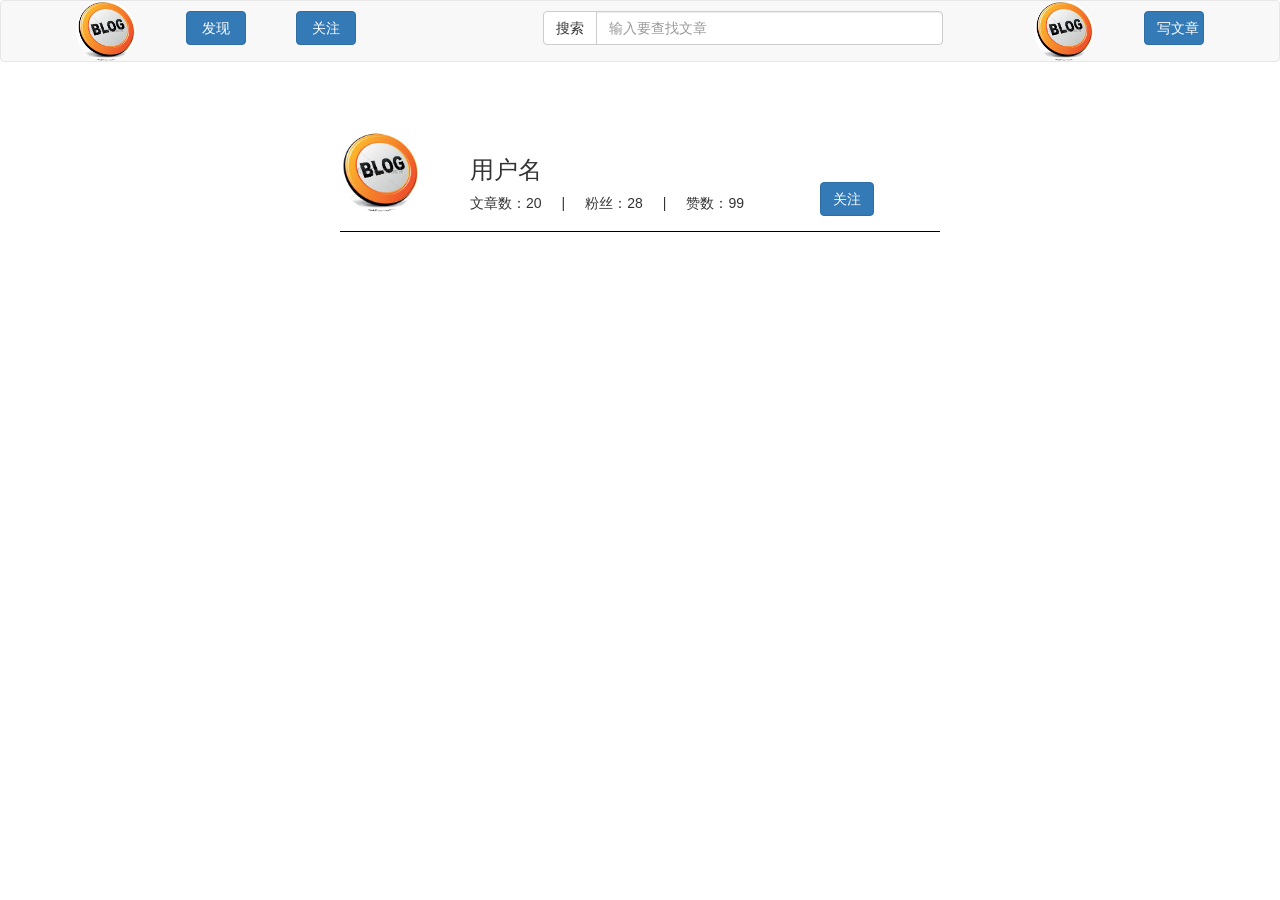
==== web-front_end/html/articl_detail.html @ 199c97ba "提交web前端代码" ====
<!DOCTYPE html>
<html lang="en">
<head>
    <meta charset="UTF-8">
    <title>文章详情</title>
    <link href="../css/bootstrap.css" rel="stylesheet">
    <script type="text/javascript" src="../js/jquery-3.3.1.js"></script>
    <script type="text/javascript" src="../js/jquery.cookie.js"></script>
    <link rel="stylesheet" href="../css/app.css">
    <script type="text/javascript"src="../js/common.js"></script>
</head>
<body>
<nav class="navbar navbar-default" id="nav" role="navigation">
    <div class="container-fluid">
        <div class="navbar-header" style="width: 60px; height: 60px;margin-left: 60px;" >
            <a href=""><img src="../img/logo.jpg" style="height: 100%;width: 100%" class="img-circle"></a>
        </div>
        <div class="nav_btn">
            <button type="button" class="btn btn-primary btn-block">发现</button>
        </div>
        <div class="nav_btn">
            <a href="UserFllow.html"><button type="button" class="btn btn-primary btn-block">关注</button></a>
        </div>
        <div class="input-group search_input">
            <span class="input-group-btn">
                <button class="btn btn-default" type="button">搜索</button>
            </span>
            <input type="text" class="form-control" placeholder="输入要查找文章">
        </div>
        <ul class="nav navbar-nav navbar-right nav_ul">
            <div class="navbar-header" style="width: 60px; height: 60px;float: left" >
                <a href="UserInfo.html"><img src="../img/logo.jpg" style="height: 100%;width: 100%" class="img-circle"></a>
            </div>
            <div class="nav_btn">
                <button type="button" class="btn btn-primary btn-block">写文章</button>
            </div>
        </ul>
    </div>
</nav>
<div>
    <div>

    </div>
    <div class="follow-detail">
        <div class="user_all">
            <div class="user_head">
                <a href="UserInfo.html"><img src="../img/logo.jpg" style="height: 100%;width: 100%" class="img-circle"></a>
            </div>

            <div class="user_detail">
                <h3>用户名</h3>
                <ul>
                    <li>文章数：20</li>
                    <li class="li_item">|</li>
                    <li class="li_item">粉丝：28</li>
                    <li class="li_item">|</li>
                    <li class="li_item">赞数：99</li>
                </ul>
            </div>
            <div class="focus_btn">
                <button type="button" class="btn btn-primary ">关注</button>
            </div>
        </div>
    </div>
    <div class="review_area">

    </div>
</div>

</body>
<script>
    let article_id=GetQueryString("id");
    let wand=$.cookie('this_token');
    $(document).ready(function () {
        //首先获取导航栏距离浏览器顶部的高度
        var top = $('#nav').offset().top;
        //开始监控滚动栏scroll
        $(document).scroll(function () {
            //获取当前滚动栏scroll的高度并赋值
            var scrTop = $(window).scrollTop();
            //开始判断如果导航栏距离顶部的高度等于当前滚动栏的高度则开启悬浮
            if (scrTop >= top) {
                $('#nav').css({'position': 'fixed', 'top': '0', 'width': '100%'});
            } else {//否则清空悬浮
                $('#nav').css({'position': '', 'top': ''});
            }
        })
    });


</script>
</html>
---- web-front_end/css/app.css ----
*{
    margin: 0;
    padding: 0;
}
ul li{
    list-style: none;
    cursor: pointer;
}
a, a:hover, a:visited, a:link, a:active {
    color:#000;
    text-decoration:none;
    outline: none;
// a标签的四种状态都和本身颜色保持一致
}
.nav_btn{
    width: 60px;
    margin-top: 10px;
    margin-left: 50px;
    float: left;
}
.search_input{
    float: left;
    width: 400px;
    margin-top: 10px;
    margin-left: 15%;

}
.nav_ul{
    margin-right: 60px;
}

.index_body{
    width: 1024px;
}
/*用户信息css*/
.user_all{
    width: 1024px;
    height: 200px;
    margin: 0 auto;
}
.user_all .user_detail{
    padding-top: 50px;
    padding-left: 240px;
}
.user_all .user_detail ul li a:hover,
.user_all .user_detail ul li{
    list-style: none;
    float: left;
    font-weight:900;
}
.user_all .user_detail .li_item{
    padding-left: 40px;
}
.user_all .user_head{
    width: 160px;
    height: 160px;
    float: left;
}

.tab_chang{
    width: 800px;
    margin:0 auto;
}
.tab_chang table tr td{
    width: 250px;
    height: 50px;
    line-height: 50px;
    text-align: center;
    font-weight: 700;
}
.user_info{
    width: 1024px;
    margin: 0 auto;
    padding-top: 50px;
}
.user_info .tab_userinfo{
    width: 200px;
    margin-left:50px;
    float: left;
}
.user_info .tab_userinfo ul{
    width: 180px;
}
.user_info .show_userinfo{
    width: 600px;
    float: left;
    margin-left: 50px;
}
.user_info .show_userinfo .user_upload_head{
    width: 600px;
    height: 100px;
    padding-left: px;
}
.user_info .show_userinfo .user_upload_head .head_img{
    width: 100px;
    height: 100px;
    float: left;
}
.user_info .show_userinfo .edit_head{
    width: 180px;
    height: 60px;
    padding-top: 40px;
    padding-left: 50px;
    float: left;
}
.user_info .show_userinfo .user_detail_info{
    width: 400px;
    padding-top: 30px;
}
.user_info .show_userinfo .user_detail_info .user_detail_info_ev{
    height: 70px;
    padding-top: 20px;
    border-bottom: 1px solid #000000;
}
/*关注粉丝页css*/
.fallow_body{
    padding-top: 50px;
    width: 1024px;
    margin: 0 auto;
}
.fallow_body .tab_chang ul {
    width: 800px;
    height: 50px;
    margin: 0 auto;
    border-bottom: #eeeeee 1px;
}
.fallow_body .tab_chang ul li{
    list-style: none;
    font-size: 20px;
    text-align: center;
    float: left;
    width: 100px;
    margin-left: 50px;
    border-bottom:2px solid #eeeeee;
}
.fallow_body .fallow_change_body{
    width: 900px;
    margin: 0 auto;
}
.fallow_body .fallow_change_body .user_all{
    width: 900px;
    height: 150px;
    margin: 0 auto;
    padding-top: 50px;
    border-bottom: 1px solid #000000;
}
.fallow_body .fallow_change_body .user_all .user_head{
    width: 80px;
    height: 80px;
    float: left;
}
.fallow_body .fallow_change_body .user_all .user_detail{
    padding-top: 5px;
    padding-left: 100px;
}
.fallow_body .fallow_change_body .user_all .user_detail ul{
    width: 700px;
}
.fallow_body .fallow_change_body .user_all .user_detail .li_item {
    padding-left: 20px;
}
.fallow_body .fallow_change_body .user_all .user_detail{
    width: 700px;
    height: 100px;
    float: left;
}
.fallow_body .fallow_change_body .user_all .user_detail ul li{
    list-style: none;
    float: left;
    font-weight:100;
}
.fallow_body .fallow_change_body .user_all .focus_btn{
    height: 100px;
    padding-top: 50px;
    float: left;
}
/*用户文章页*/
.article_body{
    width: 800px;
    margin: 0 auto;
}
.article_body .single_article{
    margin-top: 5px;
    height: 200px;
    border-bottom: 1px solid #000000;
}
.article_body .single_article .article_msg{
    width: 600px;
    float: left;
}
.article_body .single_article .article_msg .article_char{
    height: 100px;
    overflow: hidden;
    white-space: nowrap;
    text-overflow: ellipsis;
    width:600px;
}
.article_body .single_article .article_msg .article_detail{
    margin-top: 5px;
    height: 35px;
}
.article_body .single_article .article_msg .article_detail ul li{
    list-style: none;
    float: left;
    padding-left: 25px;
}

.article_body .single_article .article_img{
    float: left;
    width: 180px;
    height: 160px;
    padding-top: 20px;
}
.pager-list {
    position: relative;
    font-size: 10pt;
    margin: 0 auto;
}

.pager-list > .pager {
    display: block;
    position: relative;
}

.pager-list ul li {
    list-style: none;
    float: left;
    margin: 0 3px;
    min-width: 37px;
}

.pager-list ul li.next,
.pager-list ul li.prev {
    width: auto;
}

.pager-list ul li.disable a {
    color: #848c94;
}

.pager-list ul li .text {
    display: block;
    height: 30px;
    line-height: 30px;
    text-align: center;
    border: 0px;
    color: black;
    border-radius: 2px;
    -webkit-border-radius: 2px;
    -moz-border-radius: 2px;
}

.pager-list ul li.text input.go {
    width: 25px;
}
.pager-list ul li.text select.go {
    padding:2px 2px;
}
.pager-list ul li.text span.go {
    color: #848c94;
    margin-left: 2px;
    cursor: pointer;
    background-color: silver;
    padding: 4px;
    border-radius: 2px;
    -webkit-border-radius: 2px;
    -moz-border-radius: 2px;
}

.pager-list ul li a {
    display: block;
    /*width: 24px;*/
    padding: 0 7px;
    height: 26px;
    line-height: 26px;
    text-align: center;
    border: 1px solid #848c94;
    color: black;
    border-radius: 2px;
    -webkit-border-radius: 2px;
    -moz-border-radius: 2px;
}
/*分页*/
.pager-list ul li a:hover,
.pager-list ul li.active a {
    background-color: #b2d1d8;
}

/*超级管理员*/
.user_article_body{
    width:800px ;
    height: 100px;
    padding-left: 60px;
}
.user_article_body .user_article_head{
    height: 80px;
    width: 80px;
    float: left;
}
.user_article_body .user_article_name{
    height: 80px;
    width: 200px;
    float: left;
}
.user_article_body .user_article_btn{
    width: 400px;
    padding-top: 20px;
    padding-left: 20px;
    height:80px;
    float: left;
}
.single_article{
    margin-top: 5px;
    height: 200px;
    border-bottom: 1px solid #000000;
}
.single_article .article_msg{
    width: 600px;
    float: left;
}
.single_article .article_msg .article_char{
    height: 100px;
}
.single_article .article_msg .article_char p{
    /*position:relative;*/
    line-height:1.4em;
    height:4.2em;/* 3 倍line-height  多少倍就是多少行*/
    overflow:hidden;
}
.single_article .article_msg .article_detail{
    margin-top: 5px;
    height: 35px;
}
.single_article .article_msg .article_detail ul li{
    list-style: none;
    float: left;
    padding-left: 25px;
}

.single_article .article_img{
    float: left;
    width: 180px;
    height: 160px;
    padding-top: 20px;
}
.single_article .article_btn{
    float: left;
    width:140px;
    height: 40px;
    padding-top: 70px;
}


/*文章详情*/
.follow-detail .user_all{
    width: 600px;
    height: 150px;
    margin: 0 auto;
    padding-top: 50px;
    border-bottom: 1px solid #000000;
}
.follow-detail .user_all .user_head{
    width: 80px;
    height: 80px;
    float: left;
}
.follow-detail .user_all .user_detail{
    padding-top: 5px;
    padding-left: 50px;
}
.follow-detail .user_all .user_detail ul{
    width: 400px;
}
.follow-detail .user_all .user_detail .li_item {
    padding-left: 20px;
}
.follow-detail .user_all .user_detail{
    width: 400px;
    height: 100px;
    float: left;
}
.follow-detail .user_all .user_detail ul li{
    list-style: none;
    float: left;
    font-weight:100;
}
.follow-detail .user_all .focus_btn{
    height: 100px;
    padding-top: 50px;
    float: left;
}
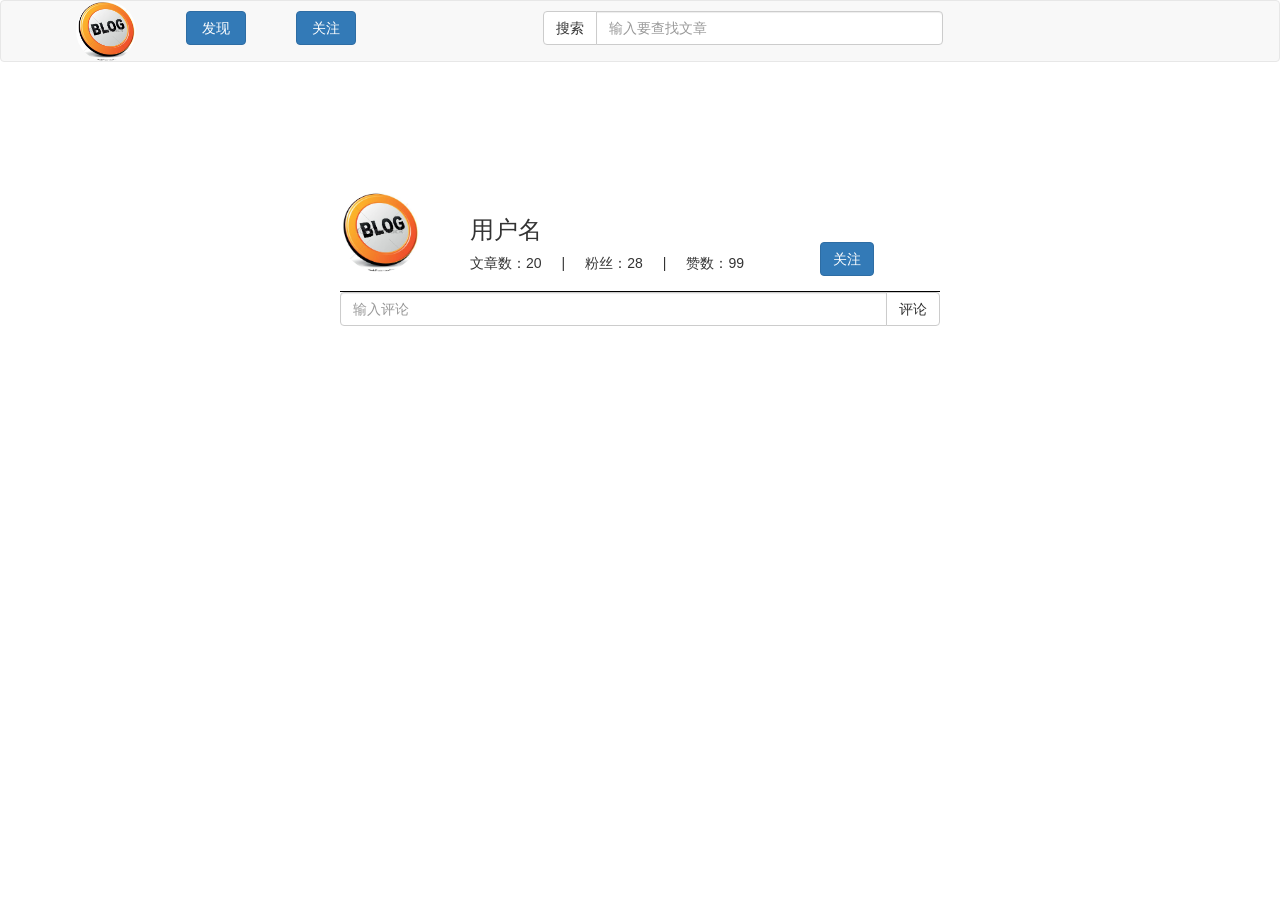
==== commit 0456e2ef: "提交web前端代码" ====
--- a/web-front_end/html/articl_detail.html
+++ b/web-front_end/html/articl_detail.html
@@ -7,13 +7,16 @@
     <script type="text/javascript" src="../js/jquery-3.3.1.js"></script>
     <script type="text/javascript" src="../js/jquery.cookie.js"></script>
     <link rel="stylesheet" href="../css/app.css">
+    <script src="../js/paging_model.js"></script>
+    <link type="text/css" rel="stylesheet" href="../css/xcConfirm.css">
+    <script type="text/javascript" src="../js/xcConfirm.js"></script>
     <script type="text/javascript"src="../js/common.js"></script>
 </head>
 <body>
 <nav class="navbar navbar-default" id="nav" role="navigation">
     <div class="container-fluid">
         <div class="navbar-header" style="width: 60px; height: 60px;margin-left: 60px;" >
-            <a href=""><img src="../img/logo.jpg" style="height: 100%;width: 100%" class="img-circle"></a>
+            <a href="" id="index_id"><img src="../img/logo.jpg" style="height: 100%;width: 100%" class="img-circle"></a>
         </div>
         <div class="nav_btn">
             <button type="button" class="btn btn-primary btn-block">发现</button>
@@ -27,50 +30,65 @@
             </span>
             <input type="text" class="form-control" placeholder="输入要查找文章">
         </div>
-        <ul class="nav navbar-nav navbar-right nav_ul">
-            <div class="navbar-header" style="width: 60px; height: 60px;float: left" >
-                <a href="UserInfo.html"><img src="../img/logo.jpg" style="height: 100%;width: 100%" class="img-circle"></a>
+        <ul class="nav navbar-nav navbar-right nav_ul" id="user_info">
+
+        </ul>
+    </div>
+</nav>
+<div style="padding-top: 60px">
+    <div id="article_tittle" style="height: 50px;width: 600px;margin: 0 auto;" >
+    </div>
+    <div id="article_user">
+        <div class="follow-detail">
+            <div class="user_all">
+                <div class="user_head">
+                    <a href=""><img src="../img/logo.jpg" style="height: 100%;width: 100%" class="img-circle"></a>
+                </div>
+
+                <div class="user_detail">
+                    <h3>用户名</h3>
+                    <ul>
+                        <li>文章数：20</li>
+                        <li class="li_item">|</li>
+                        <li class="li_item">粉丝：28</li>
+                        <li class="li_item">|</li>
+                        <li class="li_item">赞数：99</li>
+                    </ul>
+                </div>
+                <div class="focus_btn">
+                    <button type="button" class="btn btn-primary ">关注</button>
+                </div>
             </div>
-            <div class="nav_btn">
-                <button type="button" class="btn btn-primary btn-block">写文章</button>
-            </div>
-        </ul>
-    </div>
-</nav>
-<div>
-    <div>
-
-    </div>
-    <div class="follow-detail">
-        <div class="user_all">
-            <div class="user_head">
-                <a href="UserInfo.html"><img src="../img/logo.jpg" style="height: 100%;width: 100%" class="img-circle"></a>
-            </div>
-
-            <div class="user_detail">
-                <h3>用户名</h3>
-                <ul>
-                    <li>文章数：20</li>
-                    <li class="li_item">|</li>
-                    <li class="li_item">粉丝：28</li>
-                    <li class="li_item">|</li>
-                    <li class="li_item">赞数：99</li>
-                </ul>
-            </div>
-            <div class="focus_btn">
-                <button type="button" class="btn btn-primary ">关注</button>
-            </div>
-        </div>
-    </div>
-    <div class="review_area">
-
+        </div>
+    </div>
+    <div  class="content_area" id="article_content">
+
+    </div>
+    <div class="review_area" >
+        <div class="input-group ">
+            <input type="text" class="form-control" placeholder="输入评论" id="review_content">
+            <span class="input-group-btn">
+                    <button class="btn btn-default" type="button" onclick="btn_review()">评论</button>
+            </span>
+
+        </div>
+    </div>
+    <div class="review_area" style="margin-top: 20px;">
+        <div id="article_review_body" >
+        </div>
+        <div id="pagelist">
+        </div>
     </div>
 </div>
 
 </body>
 <script>
     let article_id=GetQueryString("id");
-    let wand=$.cookie('this_token');
+    let user_identity=$.cookie('this_id');
+    let wand='eccaad52d6854162ab834eed12f91fc3';
+    let str1='';
+    let str2='';
+    let str3='';
     $(document).ready(function () {
         //首先获取导航栏距离浏览器顶部的高度
         var top = $('#nav').offset().top;
@@ -87,6 +105,248 @@
         })
     });
 
+    $(document).ready(function(){
+        $.ajax({
+            url: 'http://localhost:8080/user/getUserInfo',//相对应的esb接口地址
+            type: 'post',
+            data: {"identity": user_identity,"token":wand},//向服务器（接口）传递的参数
+            success: function (data) {//服务器（接口）返回来的数据
+                let obj = eval('(' + data + ')');
+                if(obj.code==100){
+                    str2='UserInfo.html?this_identity='+user_identity;
+                    str6='index.html?this_identity='+user_identity;
+                    str1+='<a href="'+str2+'">'
+                    str1+='<div class="navbar-header" style="width: 60px; height: 60px;float: left">'
+                    str1+='<img src="'+'http://www.lfork.top/blog/'+obj.data.headPortrait+'" style="height: 100%;width: 100%" class="img-circle">'
+                    str1+='</div>'
+                    str1+='<div style="width: 60px; height: 60px;float: left;line-height: 60px">'
+                    str1+= '<span>'+user_identity+'</span>'
+                    str1+= '</div>'
+                    str1+= '</a>'
+                    str1+='<div class="nav_btn">'
+                    str1+='<button type="button" class="btn btn-primary btn-block" id="wr_btn" onclick="btn()">写文章</button></div>'
+                    $("#user_info").html(str1);
+                    $("#index_id").attr("href",str6);
+                }else{
+                    str3+='<li><a href="login.html"><span class="glyphicon glyphicon-user"></span> 注册</a></li>'
+                    str3+='<li><a href="login.html"><span class="glyphicon glyphicon-log-in"></span> 登录</a></li>'
+                    $("#user_info").html(str3);
+                }
+            }
+        })
+    });
+    //获取文章信息
+    $(document).ready(function(){
+        $.ajax({
+            url: 'http://localhost:8080/blog/user/article/id',//相对应的esb接口地址
+            type: 'post',
+            data: {"aid":article_id,"token":wand},//向服务器（接口）传递的参数
+            success: function (data) {//服务器（接口）返回来的数据
+                if(data.code==100){
+                    let str1='';
+                    let str2='';
+                    str1+='<h1>'+ data.data.title+'</h1>'
+                    str2+=data.data.content
+                    $("#article_tittle").html(str1);
+                    $("#article_content").html(str2);
+                }else{
+
+                }
+            }
+        })
+    });
+    //获取评论信息
+    $().ready(function () {
+        let total='';
+
+        $.ajax({
+
+            url: '  http://www.lfork.top/blog/user/comment/page',//相对应的esb接口地址
+
+            type: 'post',
+
+            data: {"pn": 1,"ps":5,"aid":article_id},//向服务器（接口）传递的参数
+
+            success: function (data) {//服务器（接口）返回来的数据
+                if (data.code == 100) {//如果返回来的信息说明提交的信息为正确的
+                    total=data.data.recordCount;
+                    let datas = data.data.result;
+                    let str ='';
+                    let str1 ='';
+                    for(let i=0; i<datas.length;i++){
+                        str+='<div style="height:80px;width: 600px;margin-top: 10px">'
+                        str+= '<div class="user_head"> '
+                        str+= ' <a href=""><img src="../img/logo.jpg" style="height: 100%;width: 100%" class="img-circle"></a>'
+                        str+='</div>'
+                        str+= '<div style="float: left;margin-left: 20px">'
+                        str+='<div>'
+                        str+= '<h4>'+datas[i].username+'</h4>'
+                        str+='</div>'
+                        str+='<div>'
+                        str+='<p>'+(i+1)+'楼</p>'
+                        str+= '</div>'
+                        str+= '</div>'
+                        str+= '</div>'
+                        str+= '<div style="width: 600px; border-bottom: 1px solid #eeeeee;">'
+                        str+= '<div style="font-size: 18px">'+datas[i].content+'</div>'
+                        str+='<div style="margin-bottom: 5px;"><div class="input-group ">'
+                        str+='<input style="display: none" id="re_id_'+(i+1)+'" value="'+datas[i].id+'">'
+                        str+='<input type="text" class="form-control" placeholder="输入回复" id="re_content_'+(i+1)+'">'
+                        str+='<span class="input-group-btn">'
+                        str+='<button class="btn btn-default re" type="button">回复</button>'
+                        str+= '</span>'
+                        str+= '</div>'
+                        str+='</div>'
+                        str+= '</div>'
+                    }
+                    str1+='<div class="pager-list"></div>'
+                    $('#article_review_body').html(str);
+                    $('#pagelist').html(str1);
+                    $('div.pager-list').pageList({
+                        prevText: '前一页',
+                        nextText: '下一页',
+                        recordText: '共{0}页，{1}条记录',
+                        totalCount: total,
+                        goInputType: 'text',
+                        //showGoLink: true,
+                        showPageRange: 5,
+                        renderPerCall: true,
+                        clickCallback: function (currentPage) {
+                            let str = next_page(currentPage);
+                        }
+
+                    });
+                }
+                else {//如果返回来的信息说明提供的信息为错误的
+
+
+                }
+            }
+
+        });
+    });
+    function next_page(curpage) {
+        $.ajax({
+
+            url: ' http://www.lfork.top/blog/user/comment/page',//相对应的esb接口地址
+
+            type: 'post',
+
+            data: {"pn": curpage, "ps":5,"aid":article_id},//向服务器（接口）传递的参数
+
+            success: function (data) {//服务器（接口）返回来的数据
+                if (data.code == 100) {//如果返回来的信息说明提交的信息为正确的
+                    let datas = data.data.result;
+                    let str='';
+                    for(let i=0; i<datas.length;i++){
+                        str+='<div style="height:80px;width: 600px;margin-top: 10px">'
+                        str+= '<div class="user_head"> '
+                        str+= ' <a href=""><img src="../img/logo.jpg" style="height: 100%;width: 100%" class="img-circle"></a>'
+                        str+='</div>'
+                        str+= '<div style="float: left;margin-left: 20px">'
+                        str+='<div>'
+                        str+= '<h4>'+datas[i].username+'</h4>'
+                        str+='</div>'
+                        str+='<div>'
+                        str+='<p>'+(5*(curpage-1)+i+1)+'楼</p>'
+                        str+= ' </div>'
+                        str+= ' </div>'
+                        str+= ' </div>'
+                        str+= ' <div style="width: 600px;border-bottom: 1px solid #eeeeee;">'
+                        str+= ' <div style="font-size: 18px">'+datas[i].content+'</div>'
+                        str+='<div style="margin-bottom: 5px;"><div class="input-group ">'
+                        str+='<input style="display: none" id="re_id_'+(5*(curpage-1)+i+1)+'" value="'+datas[i].id+'">'
+                        str+='<input type="text" class="form-control" placeholder="输入回复" id="re_content_'+(5*(curpage-1)+i+1)+'">'
+                        str+='<span class="input-group-btn">'
+                        str+='<button class="btn btn-default re" type="button">回复</button>'
+                        str+= '</span>'
+                        str+= '</div>'
+                        str+='</div>'
+                        str+= ' </div>'
+
+                    }
+                    $('#article_review_body').empty;
+                    $('#article_review_body').html(str);
+                } else {//如果返回来的信息说明提供的信息为错误的
+
+                }
+            }
+        });
+    }
+    //回复事件
+
+    $(".re").on("click",function(){
+        alert($(this).parent().html());
+    })
+
+
+
+
+        // let wand2=$.cookie('this_token');
+        //
+        // let con=$("#re_content").val();
+        // let r_id=$("#re_id").val();
+        // if(user_identity==""){
+        //     let txt=  "请登录";
+        //     window.wxc.xcConfirm(txt, window.wxc.xcConfirm.typeEnum.warning);
+        //
+        // }else{
+        //     if(con==""){
+        //         let txt=  "请输入回复";
+        //         window.wxc.xcConfirm(txt, window.wxc.xcConfirm.typeEnum.warning);
+        //     }else{
+        //         $.ajax({
+        //             url: 'http://www.lfork.top/blog/user/comment/reply',//相对应的esb接口地址
+        //             type: 'post',
+        //             data: {"pid":r_id,"token":wand2,"content":con},//向服务器（接口）传递的参数
+        //             success: function (data) {//服务器（接口）返回来的数据
+        //                 alert(data.message);
+        //                 if(data.code==100){
+        //                     let txt=  "发布回复成功";
+        //                     window.wxc.xcConfirm(txt, window.wxc.xcConfirm.typeEnum.success);
+        //                 }else{
+        //                     let txt=  "发布回复失败";
+        //                     window.wxc.xcConfirm(txt, window.wxc.xcConfirm.typeEnum.error);
+        //                 }
+        //             }
+        //         })
+        //
+        //     }
+        // }
+
+    //评论事件
+    function btn_review() {
+        let wand2=$.cookie('this_token');
+        let con=$("#review_content").val();
+
+        if(user_identity==""){
+            let txt=  "请登录";
+            window.wxc.xcConfirm(txt, window.wxc.xcConfirm.typeEnum.warning);
+
+        }else{
+            if(con==""){
+                let txt=  "请输入评论";
+                window.wxc.xcConfirm(txt, window.wxc.xcConfirm.typeEnum.warning);
+            }else{
+                $.ajax({
+                    url: 'http://www.lfork.top/blog/user/comment/new',//相对应的esb接口地址
+                    type: 'post',
+                    data: {"aid":article_id,"token":wand2,"content":con},//向服务器（接口）传递的参数
+                    success: function (data) {//服务器（接口）返回来的数据
+                        if(data.code==100){
+                            let txt=  "发布评论成功";
+                            window.wxc.xcConfirm(txt, window.wxc.xcConfirm.typeEnum.success);
+                        }else{
+                            let txt=  "发布评论失败";
+                            window.wxc.xcConfirm(txt, window.wxc.xcConfirm.typeEnum.error);
+                        }
+                    }
+                })
+
+            }
+        }
+    }
+
 
 </script>
 </html>
--- a/web-front_end/css/app.css
+++ b/web-front_end/css/app.css
@@ -354,9 +354,8 @@
 /*文章详情*/
 .follow-detail .user_all{
     width: 600px;
-    height: 150px;
-    margin: 0 auto;
-    padding-top: 50px;
+    height: 100px;
+    margin: 0 auto;
     border-bottom: 1px solid #000000;
 }
 .follow-detail .user_all .user_head{
@@ -389,4 +388,17 @@
     padding-top: 50px;
     float: left;
 }
-
+.content_area{
+    width: 600px;
+    margin: 0 auto;
+}
+.review_area{
+    width: 600px;
+    margin: 0 auto;
+}
+.review_area .user_head{
+    width: 50px;
+    height: 50px;
+    float: left;
+}
+
--- a/web-front_end/css/xcConfirm.css
+++ b/web-front_end/css/xcConfirm.css
@@ -0,0 +1,18 @@
+/*垂直居中*/
+.verticalAlign{ vertical-align:middle; display:inline-block; height:100%; margin-left:-1px;}
+
+.xcConfirm .xc_layer{position: fixed; top: 0; left: 0; width: 100%; height: 100%; background-color: #666666; opacity: 0.5; z-index: 2147000000;}
+.xcConfirm .popBox{position: fixed; left: 50%; top: 50%; background-color: #ffffff; z-index: 2147000001; width: 570px; height: 300px; margin-left: -285px; margin-top: -150px; border-radius: 5px; font-weight: bold; color: #535e66;}
+.xcConfirm .popBox .ttBox{height: 30px; line-height: 30px; padding: 14px 30px; border-bottom: solid 1px #eef0f1;}
+.xcConfirm .popBox .ttBox .tt{font-size: 18px; display: block; float: left; height: 30px; position: relative;}
+.xcConfirm .popBox .ttBox .clsBtn{display: block; cursor: pointer; width: 12px; height: 12px; position: absolute; top: 22px; right: 30px; background: url(../img/icons.png) -48px -96px no-repeat;}
+.xcConfirm .popBox .txtBox{margin: 40px 100px; height: 100px; overflow: hidden;}
+.xcConfirm .popBox .txtBox .bigIcon{float: left; margin-right: 20px; width: 48px; height: 48px; background-image: url(../img/icons.png); background-repeat: no-repeat; background-position: 48px 0;}
+.xcConfirm .popBox .txtBox p{ height: 84px; margin-top: 16px; line-height: 26px; overflow-x: hidden; overflow-y: auto;}
+.xcConfirm .popBox .txtBox p input{width: 364px; height: 30px; border: solid 1px #eef0f1; font-size: 18px; margin-top: 6px;}
+.xcConfirm .popBox .btnArea{border-top: solid 1px #eef0f1;}
+.xcConfirm .popBox .btnGroup{float: right;}
+.xcConfirm .popBox .btnGroup .sgBtn{margin-top: 14px; margin-right: 10px;}
+.xcConfirm .popBox .sgBtn{display: block; cursor: pointer; float: left; width: 95px; height: 35px; line-height: 35px; text-align: center; color: #FFFFFF; border-radius: 5px;}
+.xcConfirm .popBox .sgBtn.ok{background-color: #0095d9; color: #FFFFFF;}
+.xcConfirm .popBox .sgBtn.cancel{background-color: #546a79; color: #FFFFFF;}
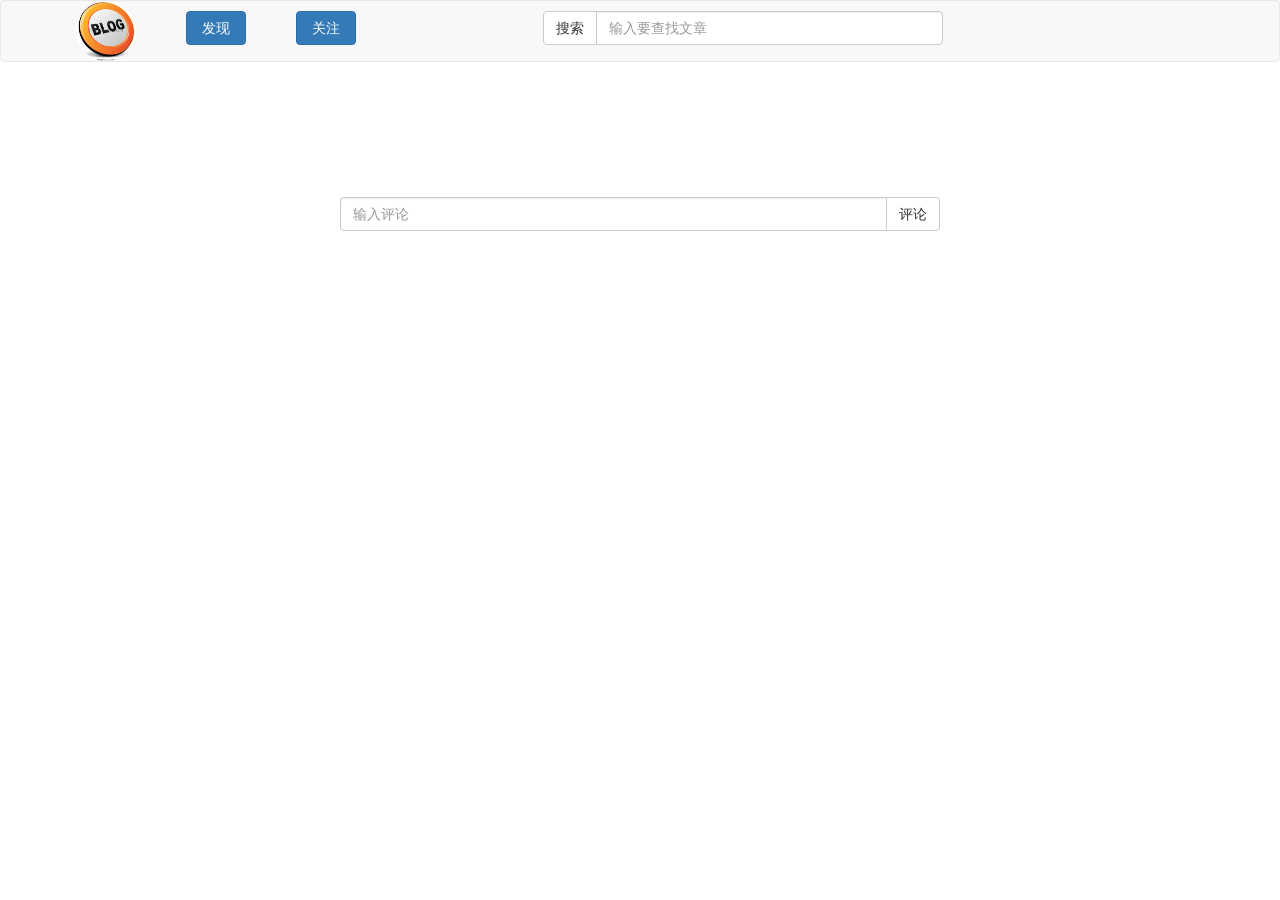
==== commit f1ee3178: "提交web前端代码" ====
--- a/web-front_end/html/articl_detail.html
+++ b/web-front_end/html/articl_detail.html
@@ -19,10 +19,10 @@
             <a href="" id="index_id"><img src="../img/logo.jpg" style="height: 100%;width: 100%" class="img-circle"></a>
         </div>
         <div class="nav_btn">
-            <button type="button" class="btn btn-primary btn-block">发现</button>
+            <button type="button" class="btn btn-primary btn-block" onclick="find_btn()">发现</button>
         </div>
         <div class="nav_btn">
-            <a href="UserFllow.html"><button type="button" class="btn btn-primary btn-block">关注</button></a>
+            <button type="button" class="btn btn-primary btn-block" onclick="fllow_btn()">关注</button>
         </div>
         <div class="input-group search_input">
             <span class="input-group-btn">
@@ -39,29 +39,10 @@
     <div id="article_tittle" style="height: 50px;width: 600px;margin: 0 auto;" >
     </div>
     <div id="article_user">
-        <div class="follow-detail">
-            <div class="user_all">
-                <div class="user_head">
-                    <a href=""><img src="../img/logo.jpg" style="height: 100%;width: 100%" class="img-circle"></a>
-                </div>
-
-                <div class="user_detail">
-                    <h3>用户名</h3>
-                    <ul>
-                        <li>文章数：20</li>
-                        <li class="li_item">|</li>
-                        <li class="li_item">粉丝：28</li>
-                        <li class="li_item">|</li>
-                        <li class="li_item">赞数：99</li>
-                    </ul>
-                </div>
-                <div class="focus_btn">
-                    <button type="button" class="btn btn-primary ">关注</button>
-                </div>
-            </div>
-        </div>
-    </div>
-    <div  class="content_area" id="article_content">
+        <div class="follow-detail" id="user_self">
+        </div>
+    </div>
+    <div  class="content_area" id="article_content" style="margin-top: 5px">
 
     </div>
     <div class="review_area" >
@@ -85,10 +66,11 @@
 <script>
     let article_id=GetQueryString("id");
     let user_identity=$.cookie('this_id');
-    let wand='eccaad52d6854162ab834eed12f91fc3';
+    let wand=$.cookie('this_token');
     let str1='';
     let str2='';
     let str3='';
+    let str4='';
     $(document).ready(function () {
         //首先获取导航栏距离浏览器顶部的高度
         var top = $('#nav').offset().top;
@@ -117,16 +99,38 @@
                     str6='index.html?this_identity='+user_identity;
                     str1+='<a href="'+str2+'">'
                     str1+='<div class="navbar-header" style="width: 60px; height: 60px;float: left">'
-                    str1+='<img src="'+'http://www.lfork.top/blog/'+obj.data.headPortrait+'" style="height: 100%;width: 100%" class="img-circle">'
+                    str1+='<img src="'+obj.data.headPortrait+'" style="height: 100%;width: 100%" class="img-circle">'
                     str1+='</div>'
                     str1+='<div style="width: 60px; height: 60px;float: left;line-height: 60px">'
                     str1+= '<span>'+user_identity+'</span>'
                     str1+= '</div>'
                     str1+= '</a>'
                     str1+='<div class="nav_btn">'
+                    str1+='<button type="button" class="btn btn-primary btn-block" id="wr_btn" onclick="my_btn()">我的</button></div>'
+                    str1+='<div class="nav_btn">'
                     str1+='<button type="button" class="btn btn-primary btn-block" id="wr_btn" onclick="btn()">写文章</button></div>'
+
+                    str4+='<div class="user_all">'
+                    str4+='<div class="user_head">'
+                    str4+='<a href="UserInfo.html"><img src="'+obj.data.headPortrait+'" style="height: 100%;width: 100%" class="img-circle"></a>'
+                    str4+='</div>'
+                    str4+='<div class="user_detail">'
+                    str4+='<h1>'+user_identity+'</h1>'
+                    str4+='<ul>'
+                    str4+='<li>文章数：200</li>'
+                    str4+='<li class="li_item">|</li>'
+                    str4+='<li class="li_item">字数：20</li>'
+                    str4+='<li class="li_item">|</li>'
+                    str4+='<li class="li_item">粉丝：28</li>'
+                    str4+='<li class="li_item">|</li>'
+                    str4+='<li class="li_item">赞数：99</li>'
+                    str4+='</ul>'
+                    str4+='</div>'
+                    str4+='</div>'
                     $("#user_info").html(str1);
                     $("#index_id").attr("href",str6);
+                    $("#user_self").html(str4);
+
                 }else{
                     str3+='<li><a href="login.html"><span class="glyphicon glyphicon-user"></span> 注册</a></li>'
                     str3+='<li><a href="login.html"><span class="glyphicon glyphicon-log-in"></span> 登录</a></li>'
@@ -173,6 +177,7 @@
                     let datas = data.data.result;
                     let str ='';
                     let str1 ='';
+
                     for(let i=0; i<datas.length;i++){
                         str+='<div style="height:80px;width: 600px;margin-top: 10px">'
                         str+= '<div class="user_head"> '
--- a/web-front_end/css/app.css
+++ b/web-front_end/css/app.css
@@ -142,7 +142,7 @@
     height: 150px;
     margin: 0 auto;
     padding-top: 50px;
-    border-bottom: 1px solid #000000;
+    border-bottom: 1px solid #eeeeee;
 }
 .fallow_body .fallow_change_body .user_all .user_head{
     width: 80px;
